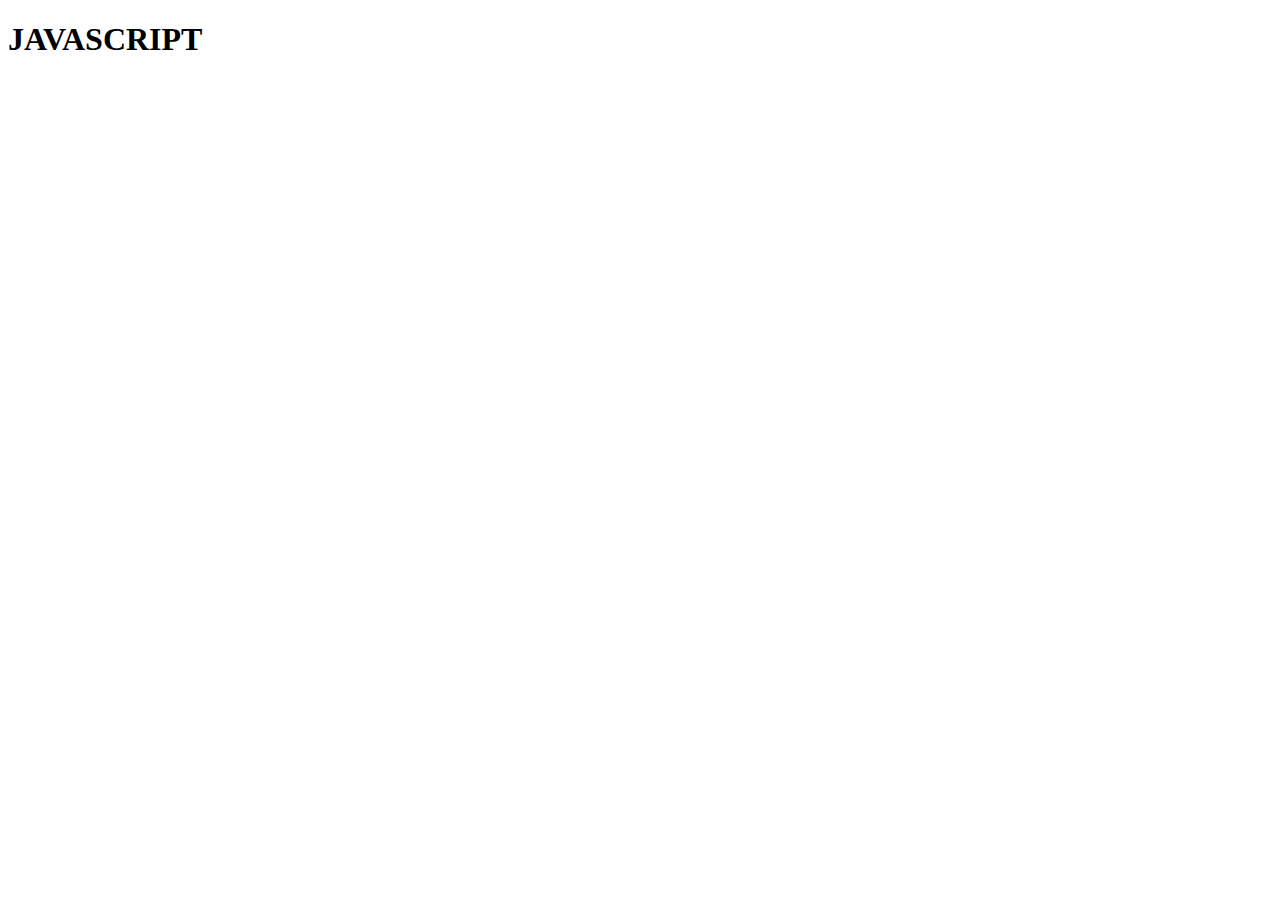
==== index.html @ 2daf6845 "first commit" ====
<!DOCTYPE html>
<html lang="en">
<head>
    <meta charset="UTF-8">
    <meta name="viewport" content="width=device-width, initial-scale=1.0">
    <title>Document</title>
    <link rel="stylesheet" href="style.css">
</head>
<body>
    <h1>JAVASCRIPT</h1>
    <script type="module" src="app.js"></script>
</body>
</html>
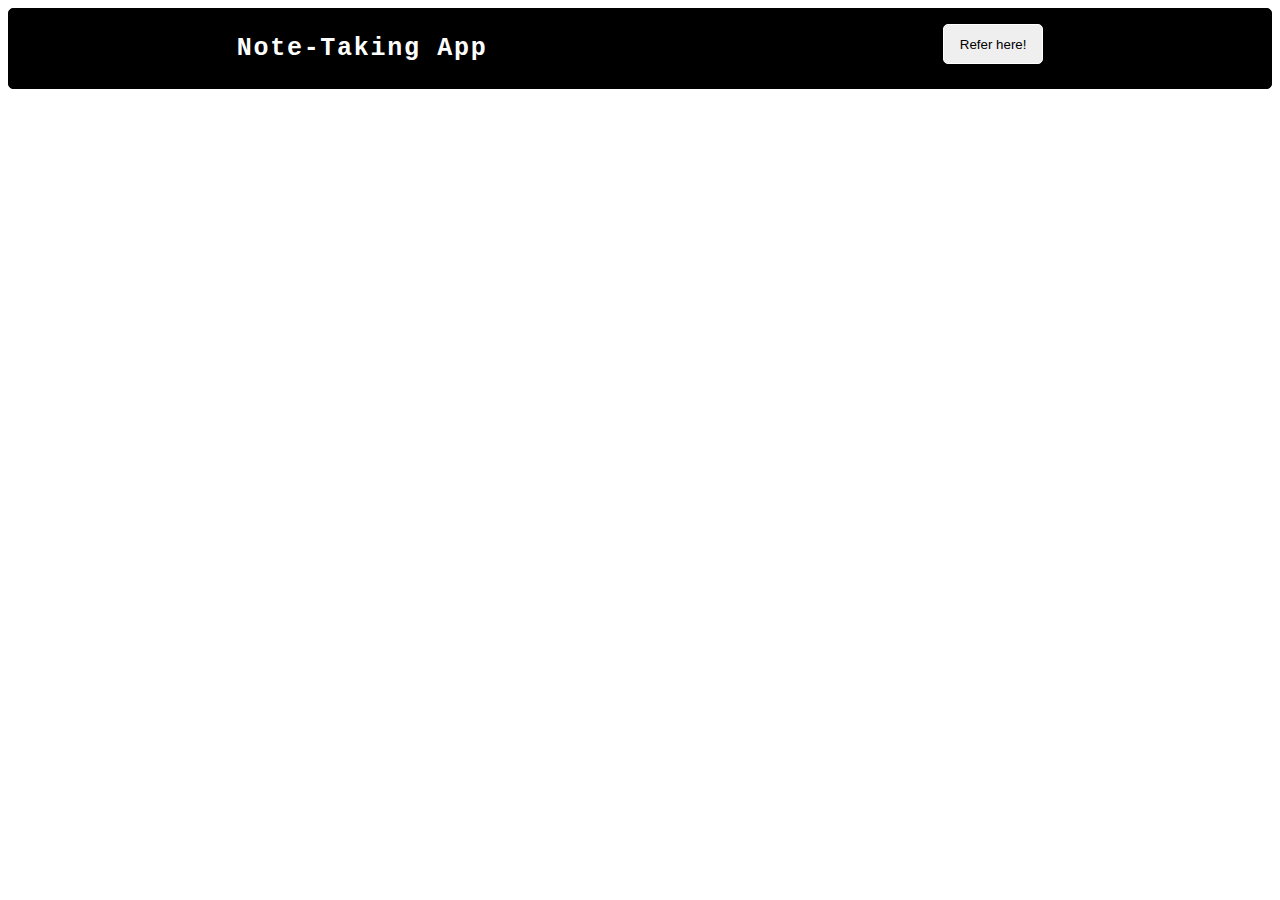
==== commit 3a538ddb: "code puhed" ====
--- a/index.html
+++ b/index.html
@@ -1,13 +1,35 @@
 <!DOCTYPE html>
 <html lang="en">
+
 <head>
     <meta charset="UTF-8">
     <meta name="viewport" content="width=device-width, initial-scale=1.0">
     <title>Document</title>
     <link rel="stylesheet" href="style.css">
 </head>
+
 <body>
-    <h1>JAVASCRIPT</h1>
+    <header id="headSection">
+        <p class="headTitle">Note-Taking App</p>
+        <button class="buttonLabel">Refer here!</button>
+    </header>
+
+    <section id="sectionOuter">
+        <h1 class="noteStyle">Note-Taking App</h1>
+        <form class="formLabel">
+            <label for="name">Title</label>
+            <input type="text" placeholder="enter title" class="inputBoxA" id="inputBox" required>
+
+            <label for="text">Content</label>
+            <textarea name="text" placeholder="enter description" class="inputBoxA" id="contentLabel"
+                required></textarea>
+
+            <button id="buttonContainer" class="btnStyle">Save</button>
+        </form>
+        <div id="blurDiv"></div>
+        <div id="empDiv"></div>
+    </section>
     <script type="module" src="app.js"></script>
 </body>
+
 </html>--- a/style.css
+++ b/style.css
@@ -0,0 +1,105 @@
+#sectionOuter{
+    border: 1px solid red;
+    width: 400px;
+    margin: auto;
+    font-family: 'Courier New', Courier, monospace;
+    border-radius: 10px;
+    background-color: brown;
+    color: white;
+}
+
+.noteStyle{
+    text-align: center;
+    letter-spacing: 1.3px;
+}
+
+.formLabel{
+    display: grid;
+    margin: 10px;
+    gap: 10px;
+    font-weight: 600;
+}
+
+.btnStyle{
+    width: 150px;
+    margin: auto;
+    border-radius: 5px;
+    padding: 5px;
+    background-color: white;
+    color: black;
+    font-weight: 600;
+    border: 1px ;
+}
+
+.insideList{
+    text-align: center;
+    font-weight: bold;
+}
+
+.inputBoxA{
+    padding: 6px;
+    border-radius: 6px;
+    border: 1px solid white;
+}
+
+.paraLabel{
+    font-size: 25px;
+    font-family: 'Courier New', Courier, monospace;
+    text-transform: capitalize;
+    font-weight: bold;
+    text-align: center;
+}
+
+.hidden{
+    display: none;
+}
+
+#headSection{
+    border: 1px solid black;
+    display: flex;
+    justify-content:space-around;
+    border-radius: 5px;
+    background-color: black;
+    color: white;
+}
+
+.headTitle{
+    font-size: 25px;
+    font-family: 'Courier New', Courier, monospace;
+    font-weight: bolder;
+    letter-spacing: 1.7px;
+}
+
+.buttonLabel{
+    width: 100px;
+    height: 40px;
+    border: 1px solid white;
+    border-radius: 5px;
+    margin-top: 15px;
+}
+
+/* #empDiv{
+    border-radius: 5px;
+    padding: 15px;
+    width: 25%;
+    height: 50%;
+    position: fixed;
+    top: 40%;
+    left: 50%;
+    transform: translate(-50%, -50%);
+    z-index: 1000;
+    background-color: #fff;
+    padding: 15px;
+    display: none;
+} */
+
+#blurDiv{
+    display: none;
+    position: fixed;
+    top: 0%;
+    left: 0%;
+    width: 100%;
+    height: 100%;
+    background-color: rgba(152, 151, 151, 0.483);
+    z-index: 999;
+}